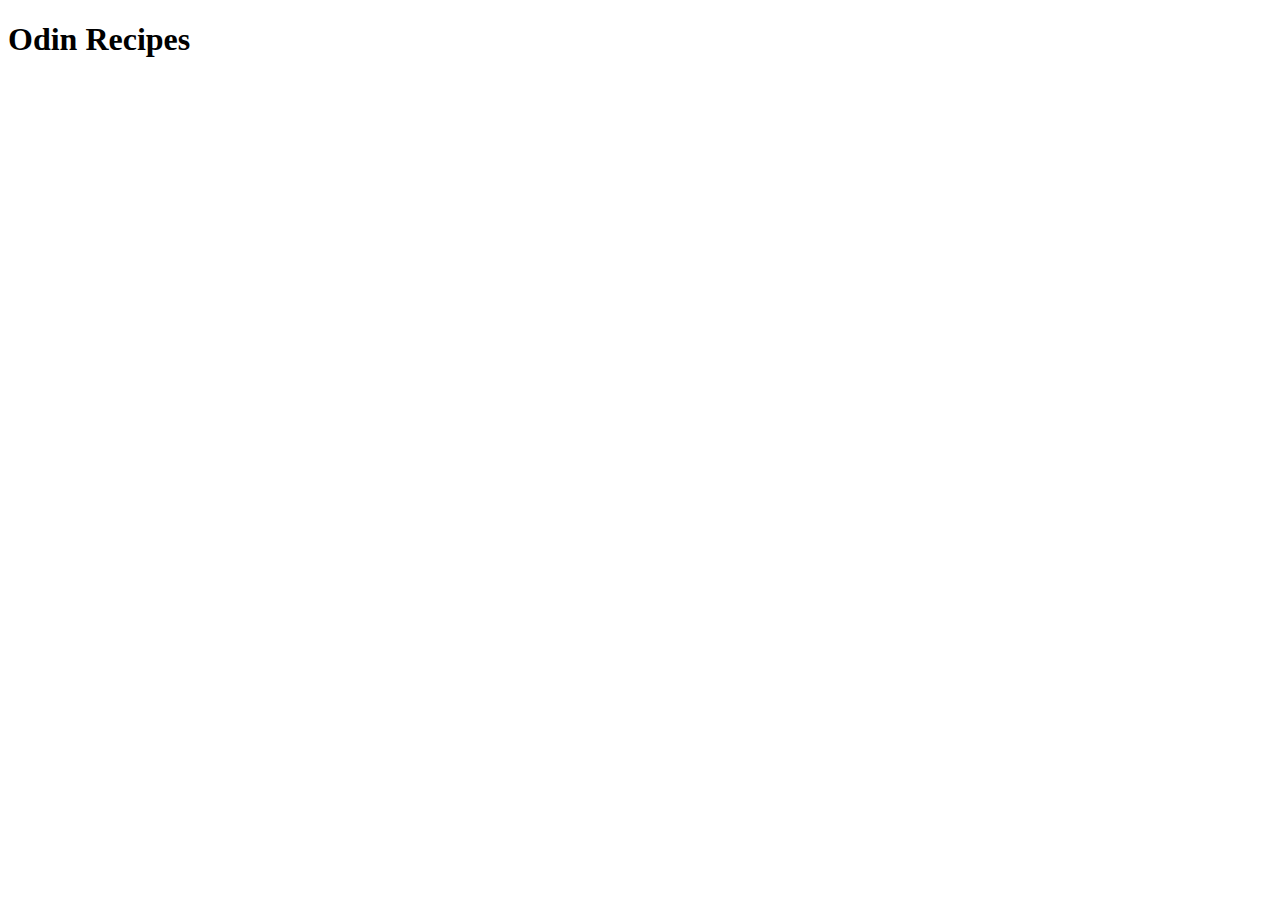
==== index.html @ f68ea7e4 "added index page and a kebab recipe" ====
<!DOCTYPE html>
<html lang="en">
<head>
    <meta charset="UTF-8">
    <meta http-equiv="X-UA-Compatible" content="IE=edge">
    <meta name="viewport" content="width=device-width, initial-scale=1.0">
    <title>Document</title>
</head>
<body>
    <h1>Odin Recipes</h1>
</body>
</html>
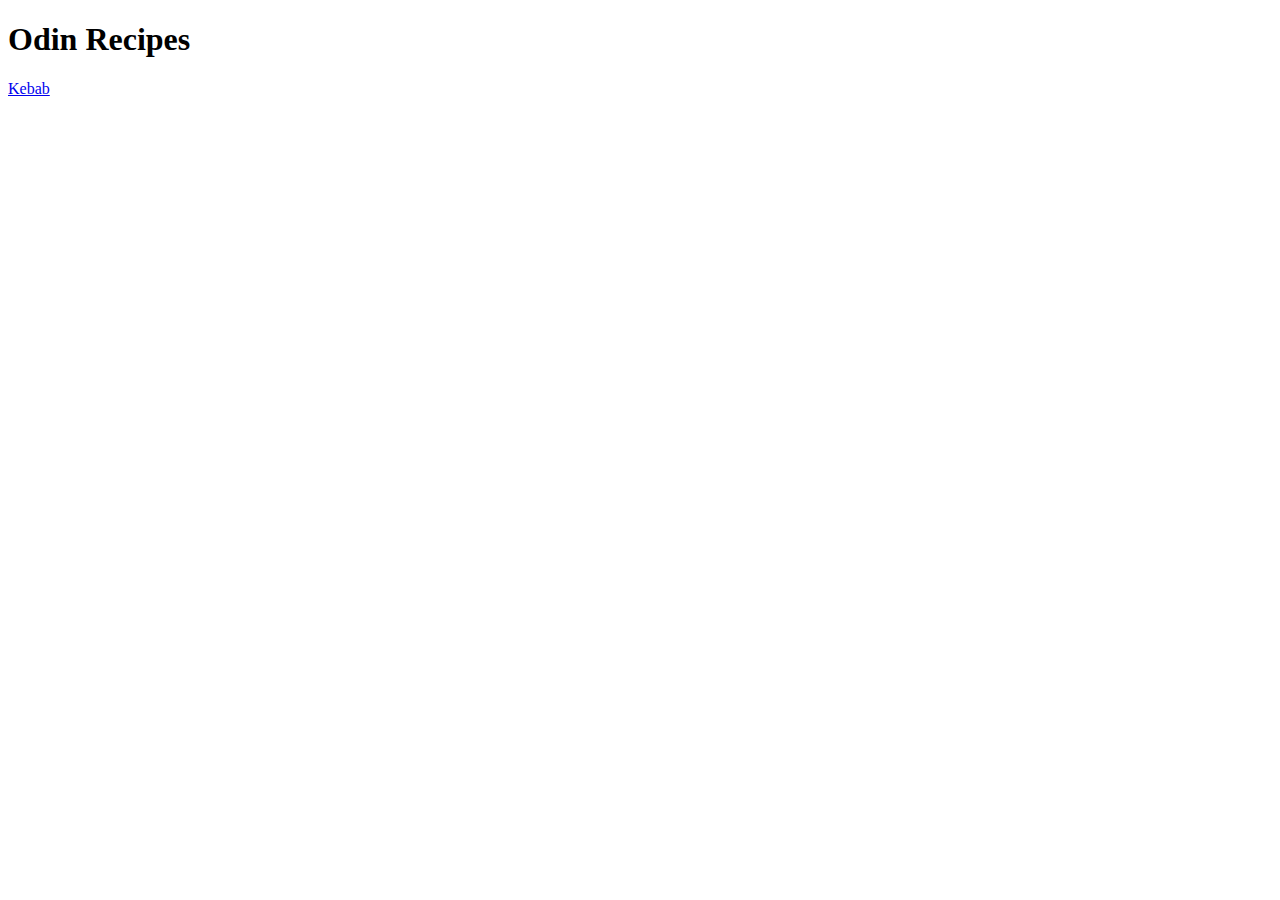
==== commit daec3de9: "Linked index page to the recipe" ====
--- a/index.html
+++ b/index.html
@@ -8,5 +8,6 @@
 </head>
 <body>
     <h1>Odin Recipes</h1>
+    <a href="recipes/kebab.html">Kebab</a>
 </body>
 </html>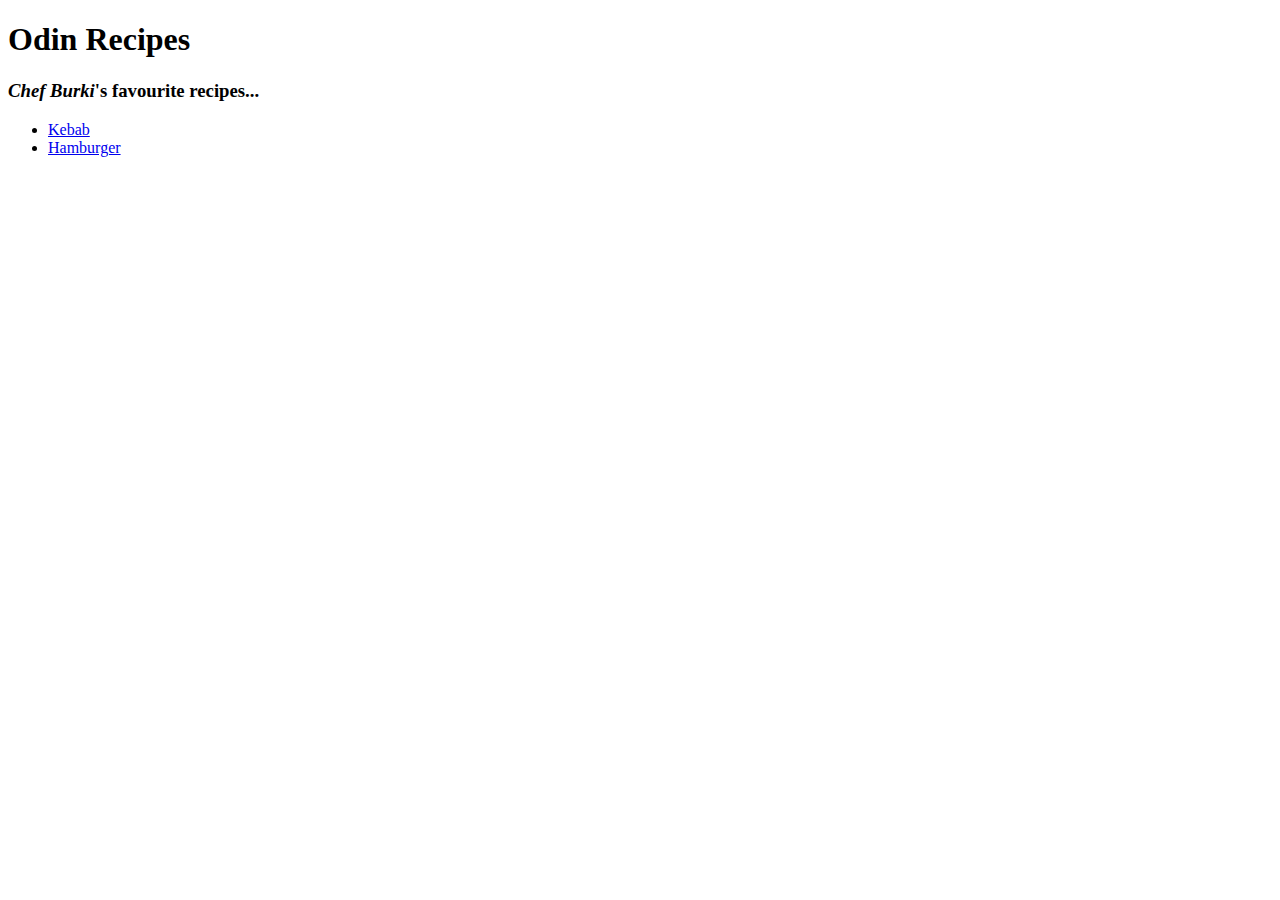
==== commit 4b235b68: "Linked hamburger to index page and made list of recipes" ====
--- a/index.html
+++ b/index.html
@@ -8,6 +8,11 @@
 </head>
 <body>
     <h1>Odin Recipes</h1>
-    <a href="recipes/kebab.html">Kebab</a>
+    <h3><em>Chef Burki</em>'s favourite recipes...</h3>
+    <ul>
+        <li><a href="recipes/kebab.html">Kebab</a></li>
+        <li><a href="recipes/hamburger.html">Hamburger</a></li>
+    </ul>
+    
 </body>
 </html>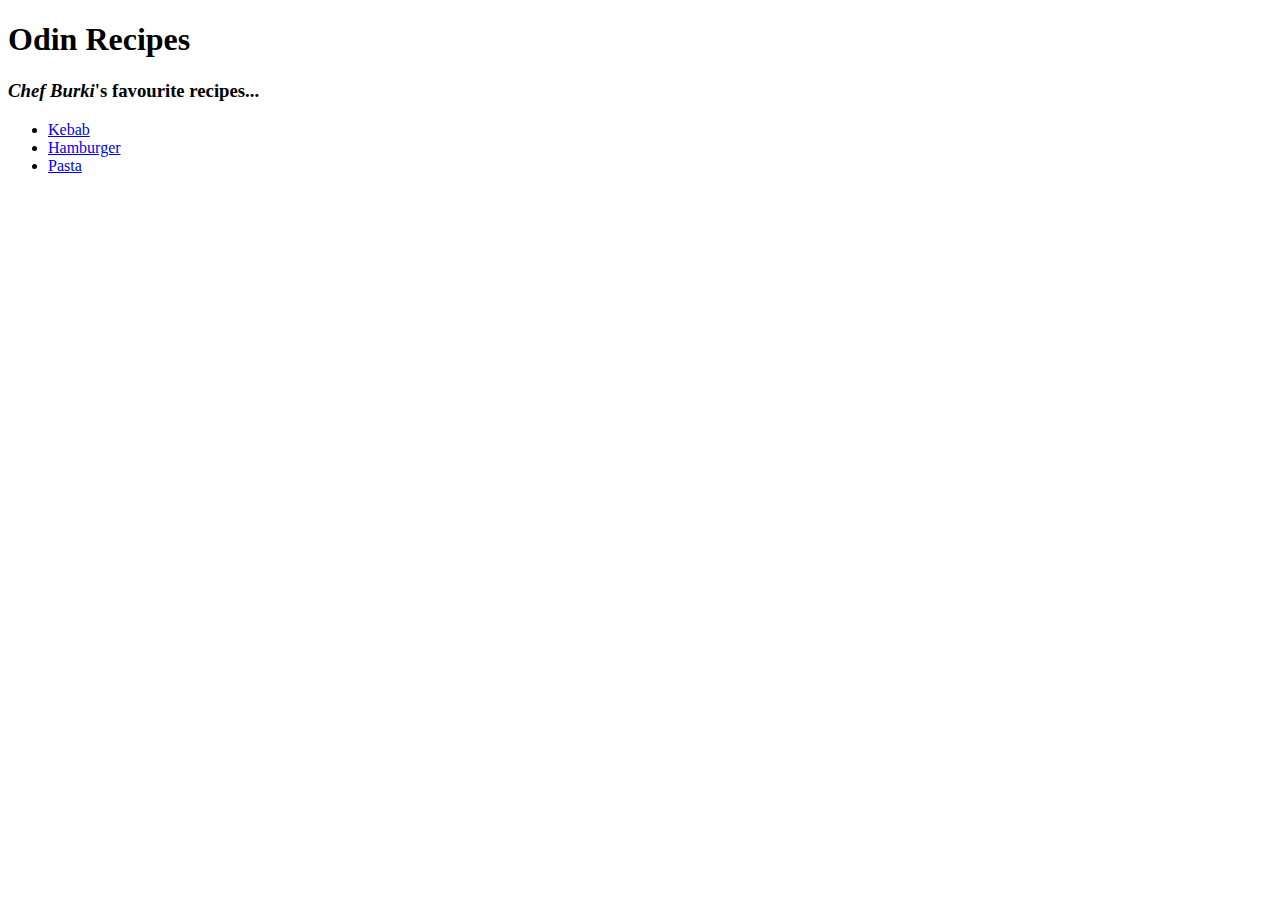
==== commit 847b597e: "Added pasta recipe" ====
--- a/index.html
+++ b/index.html
@@ -12,6 +12,7 @@
     <ul>
         <li><a href="recipes/kebab.html">Kebab</a></li>
         <li><a href="recipes/hamburger.html">Hamburger</a></li>
+        <li><a href="recipes/pasta.html">Pasta</a></li>
     </ul>
     
 </body>
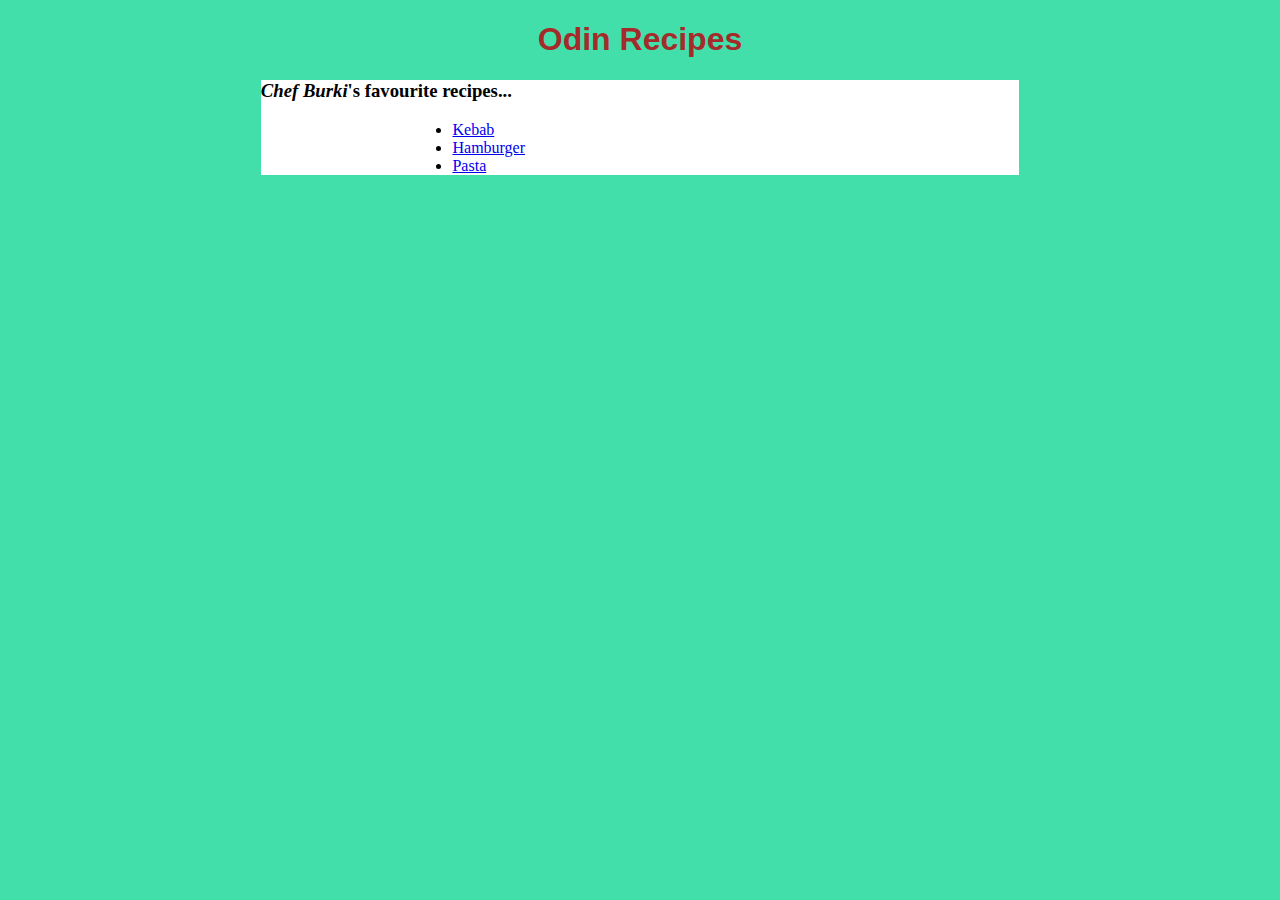
==== commit 9c6c7a2a: "Added shitty CSS" ====
--- a/index.html
+++ b/index.html
@@ -5,15 +5,22 @@
     <meta http-equiv="X-UA-Compatible" content="IE=edge">
     <meta name="viewport" content="width=device-width, initial-scale=1.0">
     <title>Document</title>
+    <link rel="stylesheet" href="styles.css">
 </head>
 <body>
     <h1>Odin Recipes</h1>
+    <div>
     <h3><em>Chef Burki</em>'s favourite recipes...</h3>
-    <ul>
-        <li><a href="recipes/kebab.html">Kebab</a></li>
-        <li><a href="recipes/hamburger.html">Hamburger</a></li>
-        <li><a href="recipes/pasta.html">Pasta</a></li>
-    </ul>
+    <div>
+        <ul>
+            <li><a href="recipes/kebab.html">Kebab</a></li>
+            <li><a href="recipes/hamburger.html">Hamburger</a></li>
+            <li><a href="recipes/pasta.html">Pasta</a></li>
+        </ul>
+    </div>
+    </div>
+    
+    
     
 </body>
 </html>--- a/styles.css
+++ b/styles.css
@@ -0,0 +1,17 @@
+body{
+    background-color: rgb(67, 223, 171);
+}
+
+
+
+h1{
+    text-align:center;
+    color: brown;
+    font-family: Arial, Helvetica, sans-serif;
+    font-weight: 600;
+}
+div{
+    margin: 20%;
+    margin-top: 0%;
+    background-color: white;
+}
